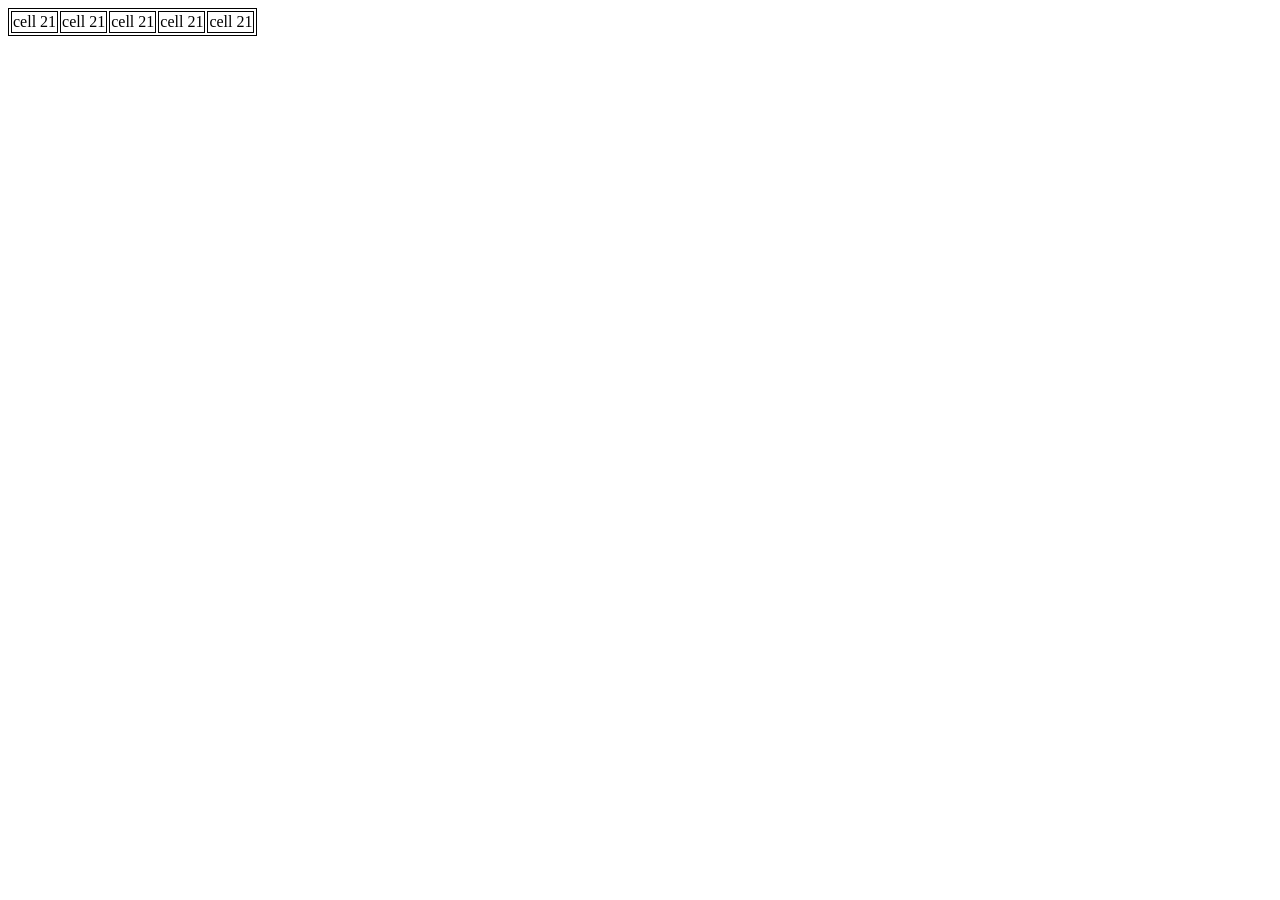
==== chess/index.html @ b8ebf332 "make 5 cells in a row" ====
<!DOCTYPE html>
<html>
<style>
table, th, td {
  border:1px solid black;
}
</style>
<head>
    <meta charset='utf-8'>
    <meta http-equiv='X-UA-Compatible' content='IE=edge'>
    <title>Chess</title>
    <meta name='viewport' content='width=device-width, initial-scale=1'>
</head>

<body>
    <main>
        <div id="container">
            <table>
                
            </table>
        </div>
    </main>
    <script src='main.js'></script>
</body>

</html>
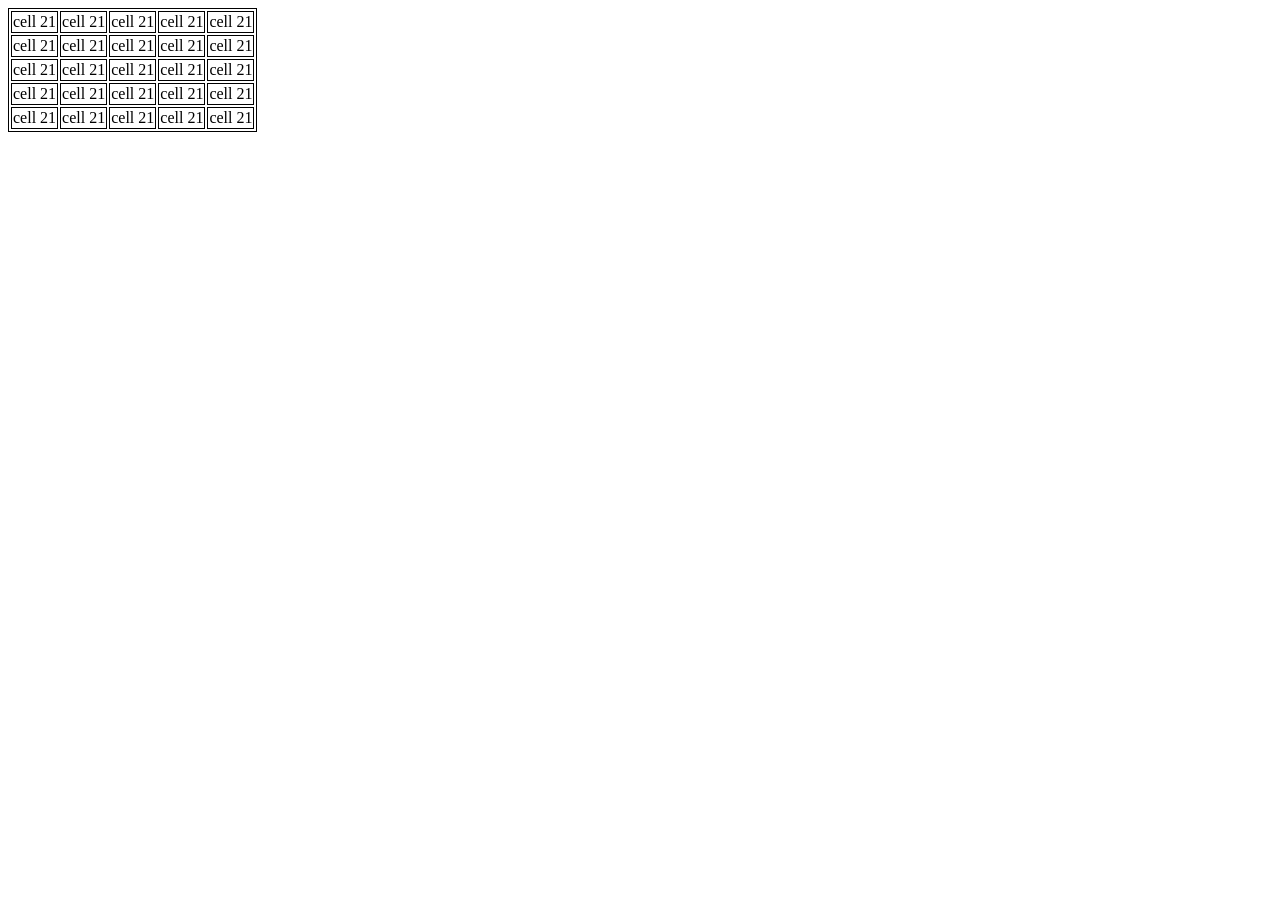
==== commit bdb12aec: "Repeat 5 times component addCellsInRow()" ====
--- a/chess/index.html
+++ b/chess/index.html
@@ -15,7 +15,7 @@
 <body>
     <main>
         <div id="container">
-            <table>
+            <table id="table">
                 
             </table>
         </div>
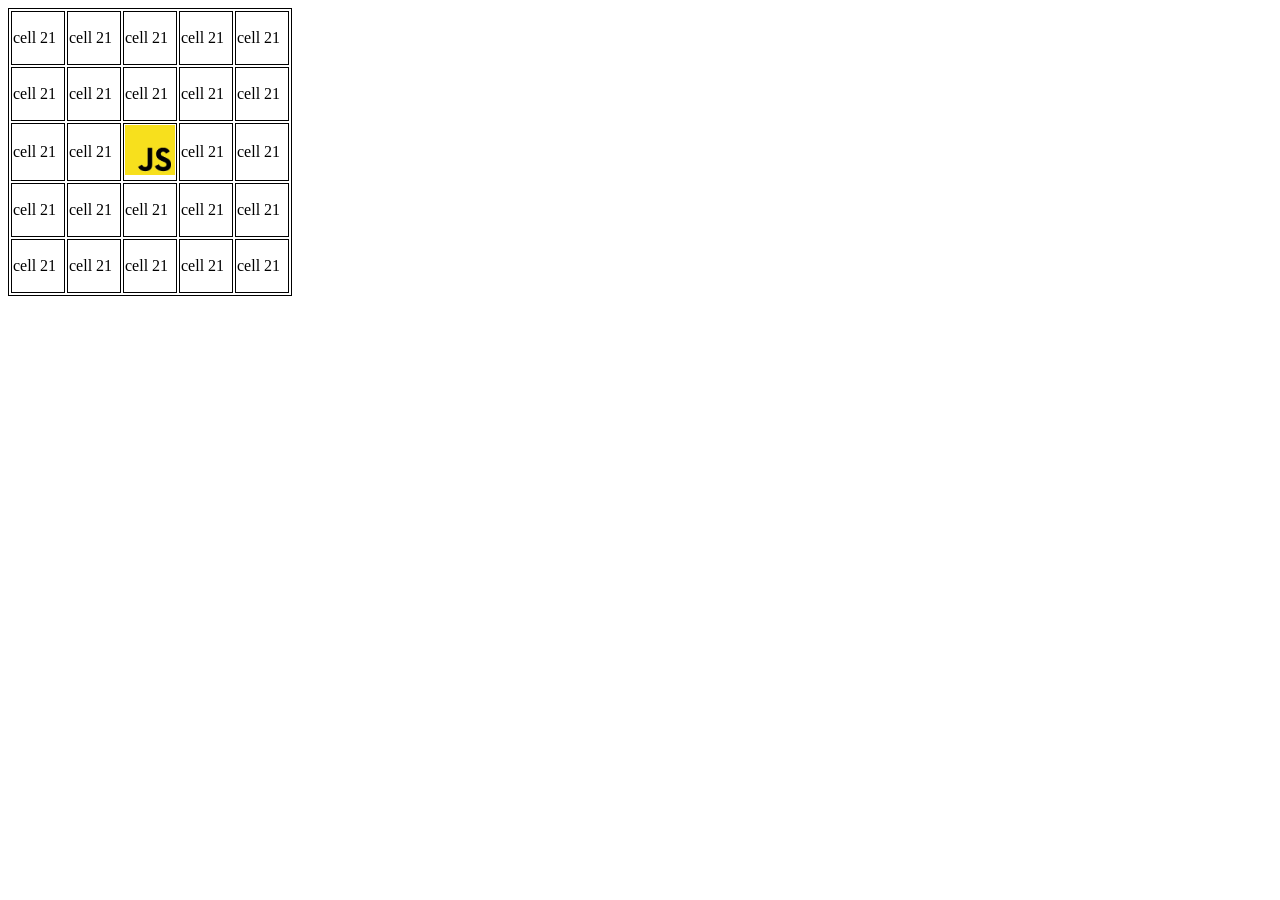
==== commit a23dc2ad: "place image in row 3/postion 3" ====
--- a/chess/index.html
+++ b/chess/index.html
@@ -3,6 +3,10 @@
 <style>
 table, th, td {
   border:1px solid black;
+}
+td{
+    width: 50px;
+    height: 50px;
 }
 </style>
 <head>
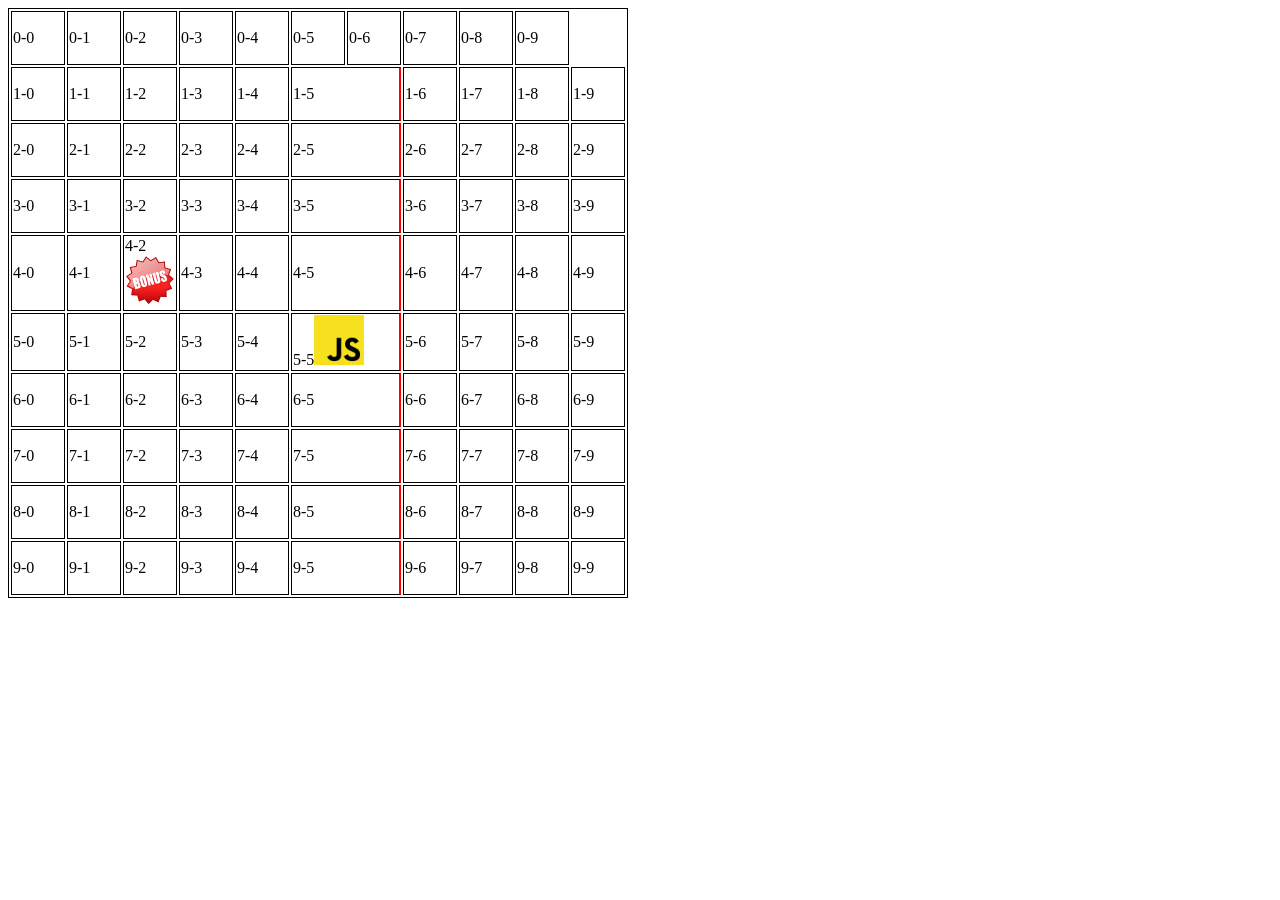
==== commit f80a18ef: "add double case" ====
--- a/chess/index.html
+++ b/chess/index.html
@@ -4,6 +4,11 @@
 table, th, td {
   border:1px solid black;
 }
+
+td.highlightBorder{
+    border-right: 2px solid red;
+  }
+
 td{
     width: 50px;
     height: 50px;
